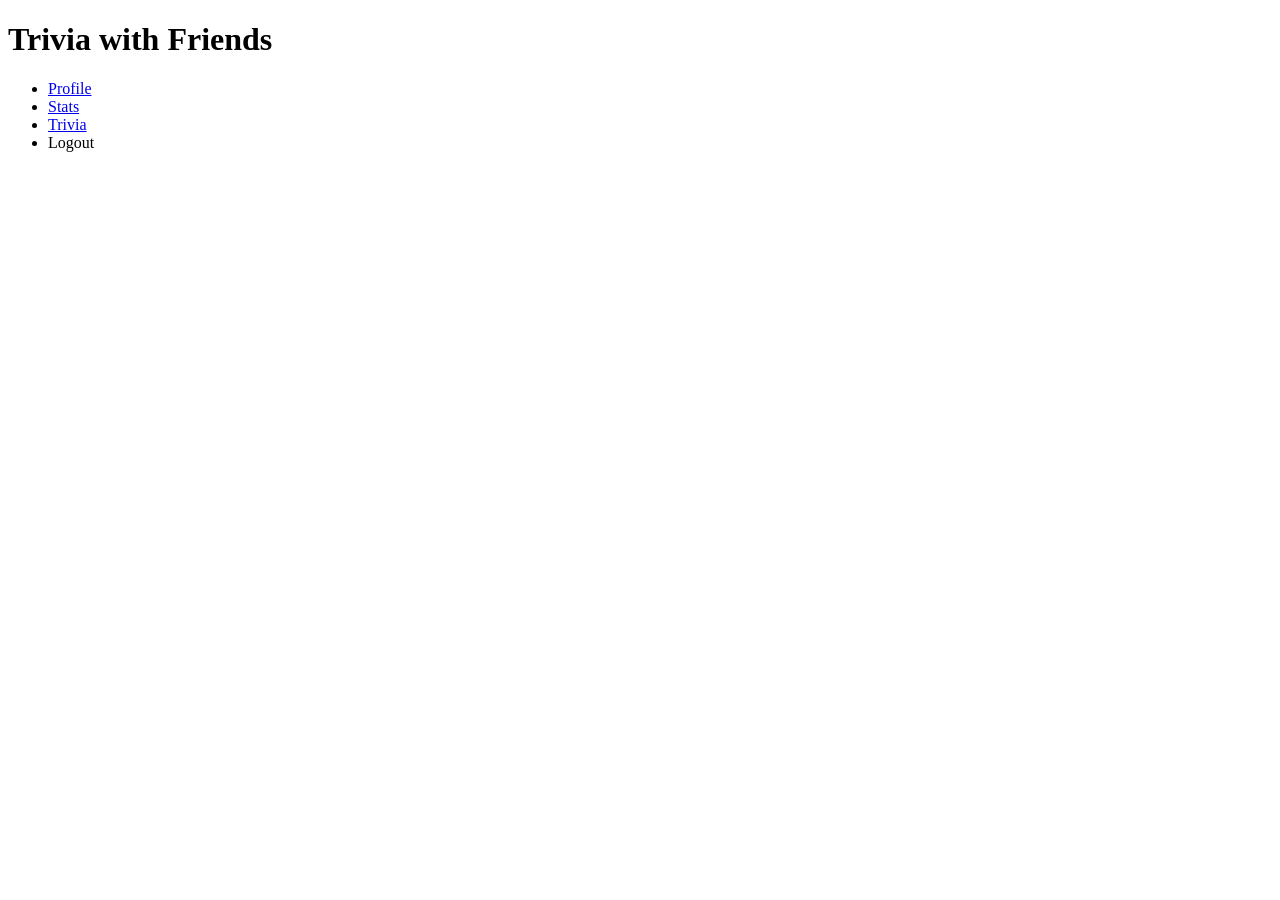
==== client/index.html @ 4d111f43 "clientsockets" ====
<!DOCTYPE html>
<html>
  <head>
    <title>Trivia with Friends</title>
    <link href="styles/bootstrapColorScheme.css" rel="stylesheet">
    <link href="styles/style.css" rel="stylesheet">
    <link rel="shortcut icon" href="/assets/favicon.ico" type="image/x-icon">
    <link rel="icon" href="/assets/favicon.ico" type="image/x-icon">

    <script src="lib/angular/angular.js"></script>
    <script src="lib/angular-route/angular-route.js"></script>
    <script src="lib/angular-ui-router/release/angular-ui-router.min.js"></script>
    <script src="lib/underscore/underscore-min.js"></script>
    <script src="https://cdn.socket.io/socket.io-1.3.5.js"></script>
    <script src="app.js"></script>
    <script src="javascript/navigation.js"></script>
    <script src="javascript/socketio.js"></script>
    <script src="javascript/footer.js"></script>
    <script src="javascript/trivia.js"></script>
    <script src="javascript/profile.js"></script>
    <script src="javascript/stats.js"></script>
    <script src="javascript/user.js"></script>
  </head>

  <body ng-app="TriviaWithFriends">

    <div class="row twf-header">
      <div class="col-md-8 col-md-offset-2">

        <h1 class="header-title">Trivia with Friends</h1>

        <ul class="nav nav-pills"
          ng-controller="NavigationController"
          ng-show="show()">
          <!-- home tab not used atm -->
          <!-- <li ng-class="getClass('home')" role="presentation"><a href="/#/home">Home</a></li> -->
          <li ng-class="getClass('profile')" role="presentation"><a href="/#/profile">Profile</a></li>
          <li ng-class="getClass('stats')" role="presentation"><a href="/#/stats">Stats</a></li>
          <li ng-class="getClass('trivia')" role="presentation"><a href="/#/trivia">Trivia</a></li>
          <li class="pull-right pointer" role="presentation"><a ng-click="logout();">Logout</a></li>
        </ul>
      </div>
    </div>

    <div ui-view></div>

  </body>
</html>
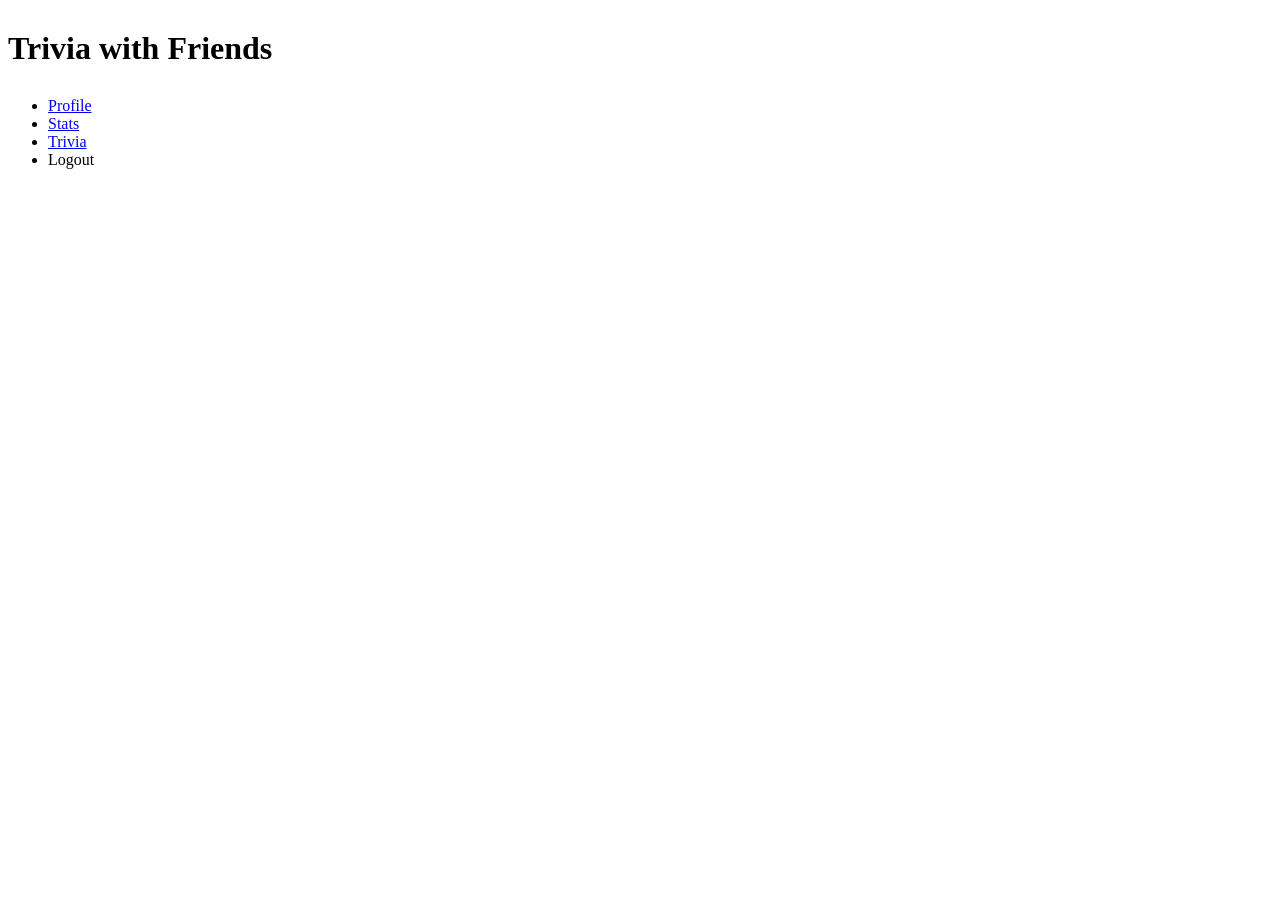
==== commit b2db3064: "d3active" ====
--- a/client/index.html
+++ b/client/index.html
@@ -8,9 +8,10 @@
     <link rel="icon" href="/assets/favicon.ico" type="image/x-icon">
 
     <script src="lib/angular/angular.js"></script>
-    <script src="lib/angular-route/angular-route.js"></script>
+    <script src="lib/angular-route/angular-route.min.js"></script>
     <script src="lib/angular-ui-router/release/angular-ui-router.min.js"></script>
     <script src="lib/underscore/underscore-min.js"></script>
+    <script src="http://d3js.org/d3.v2.js"></script>
     <script src="https://cdn.socket.io/socket.io-1.3.5.js"></script>
     <script src="app.js"></script>
     <script src="javascript/navigation.js"></script>
@@ -20,6 +21,7 @@
     <script src="javascript/profile.js"></script>
     <script src="javascript/stats.js"></script>
     <script src="javascript/user.js"></script>
+    <script src="javascript/d3.js"></script>
   </head>
 
   <body ng-app="TriviaWithFriends">
--- a/client/styles/style.css
+++ b/client/styles/style.css
@@ -0,0 +1,94 @@
+
+/*for testing*/
+* {
+  /*border: 1px dotted green;*/
+}
+
+/*index header css*/
+.twf-header {
+  margin-bottom: 30px;
+}
+.header-title {
+  margin: 30px 0;
+}
+
+/*stats css*/
+.stats-btn {
+  padding: 30px 20px !important;
+}
+.stats-chart-view {
+  height: 400px;
+}
+
+/*/trivia/play css*/
+.play-trivia-view {
+  padding: 20px 0;
+  border-radius: 4px;
+}
+.play-trivia-btn {
+  font-size: 36px;
+  padding: 24px 0;
+}
+.play-trivia-row {
+  margin: 15px 0;
+}
+.play-trivia-question-panel {
+  box-shadow: none;
+}
+.play-trivia-previous-question-panel {
+  background-color: #697683;
+  text-align: center;
+}
+
+.play-trivia-previous-question-panel h5{
+  font-weight: 500;
+}
+.play-trivia-question-txt {
+  line-height: 180%;
+  margin: 0;
+}
+.play-trivia-answer-input {
+  letter-spacing: 1px;
+  font-size: 18px;
+  font-family:Consolas,Monaco,Lucida Console,Liberation Mono,DejaVu Sans Mono,Bitstream Vera Sans Mono,Courier New, monospace;
+}
+
+/*trivia endgame css*/
+.endgame-summary-col {
+  margin-top: 50px;
+}
+.endgame-summary-table {
+  margin: 10px 0;
+  font-size: 16px;
+}
+
+/*/signin and /signout css*/
+.signin-margin, .signup-margin {
+  margin: 5px 0;
+}
+
+/*profile css*/
+.profile-user-info {
+  padding-left: 30px;
+  font-size: 14px;
+}
+.profile-user-header {
+  margin-top: 10px;
+}
+.profile-user-table {
+  font-size: 16px;
+}
+
+/*utility css*/
+.pointer {
+  cursor: pointer;
+}
+
+.dthree {
+  display: inline-block;
+  width: 100%;
+  height: 100px;
+}
+
+
+
